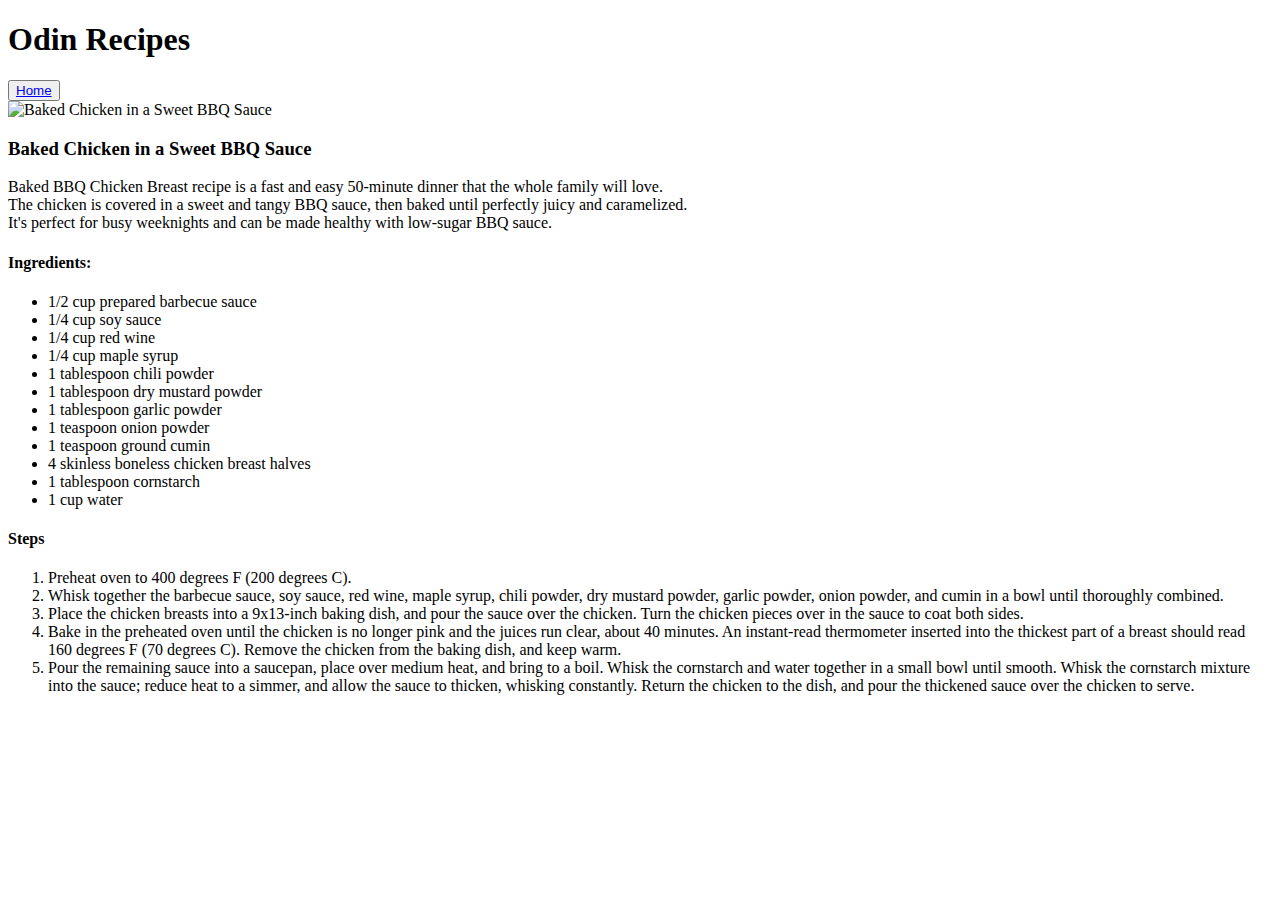
==== recipes/baked-chicken.html @ b2fc65a1 "Create four pages and one complete recipe" ====
<!DOCTYPE html>
<html lang="en">
    <head>
        <meta charset="UTF-8">
        <title>Baked Chicken</title>
    </head>

    <body>
        <h1>Odin Recipes</h1>
        <button><a href="../index.html">Home</a></button>
        <br>
        <img src="https://imagesvc.meredithcorp.io/v3/mm/image?url=https%3A%2F%2Fstatic.onecms.io%2Fwp-content%2Fuploads%2Fsites%2F43%2F2022%2F06%2F15%2FBaked-Chicken-In-a-Sweet-BBQ-Sauce-France-C-4x3-1-2000.jpg" alt="Baked Chicken in a Sweet BBQ Sauce" width="500" height="375">
        <h3>Baked Chicken in a Sweet BBQ Sauce</h3>
        <p>Baked BBQ Chicken Breast recipe is a fast and easy 50-minute dinner that the whole family will love.
        <br>The chicken is covered in a sweet and tangy BBQ sauce, then baked until perfectly juicy and caramelized.
        <br>It's perfect for busy weeknights and can be made healthy with low-sugar BBQ sauce.</p>
        <h4>Ingredients:</h4>
        <ul>
            <li>1/2 cup prepared barbecue sauce</li>
            <li>1/4 cup soy sauce</li>
            <li>1/4 cup red wine</li>
            <li>1/4 cup maple syrup</li>
            <li>1 tablespoon chili powder</li>
            <li>1 tablespoon dry mustard powder</li>
            <li>1 tablespoon garlic powder</li>
            <li>1 teaspoon onion powder</li>
            <li>1 teaspoon ground cumin</li>
            <li>4 skinless boneless chicken breast halves</li>
            <li>1 tablespoon cornstarch</li>
            <li>1 cup water</li>
        </ul>
        <h4>Steps</h4>
        <ol>
            <li>Preheat oven to 400 degrees F (200 degrees C).</li>
            <li>Whisk together the barbecue sauce, soy sauce, red wine, maple syrup, chili powder, dry mustard powder, garlic powder, onion powder, and cumin in a bowl until thoroughly combined.</li>
            <li>Place the chicken breasts into a 9x13-inch baking dish, and pour the sauce over the chicken. Turn the chicken pieces over in the sauce to coat both sides.</li>
            <li>Bake in the preheated oven until the chicken is no longer pink and the juices run clear, about 40 minutes. An instant-read thermometer inserted into the thickest part of a breast should read 160 degrees F (70 degrees C). Remove the chicken from the baking dish, and keep warm.</li>
            <li>Pour the remaining sauce into a saucepan, place over medium heat, and bring to a boil. Whisk the cornstarch and water together in a small bowl until smooth. Whisk the cornstarch mixture into the sauce; reduce heat to a simmer, and allow the sauce to thicken, whisking constantly. Return the chicken to the dish, and pour the thickened sauce over the chicken to serve.</li>
        </ol>
    </body>
</html>
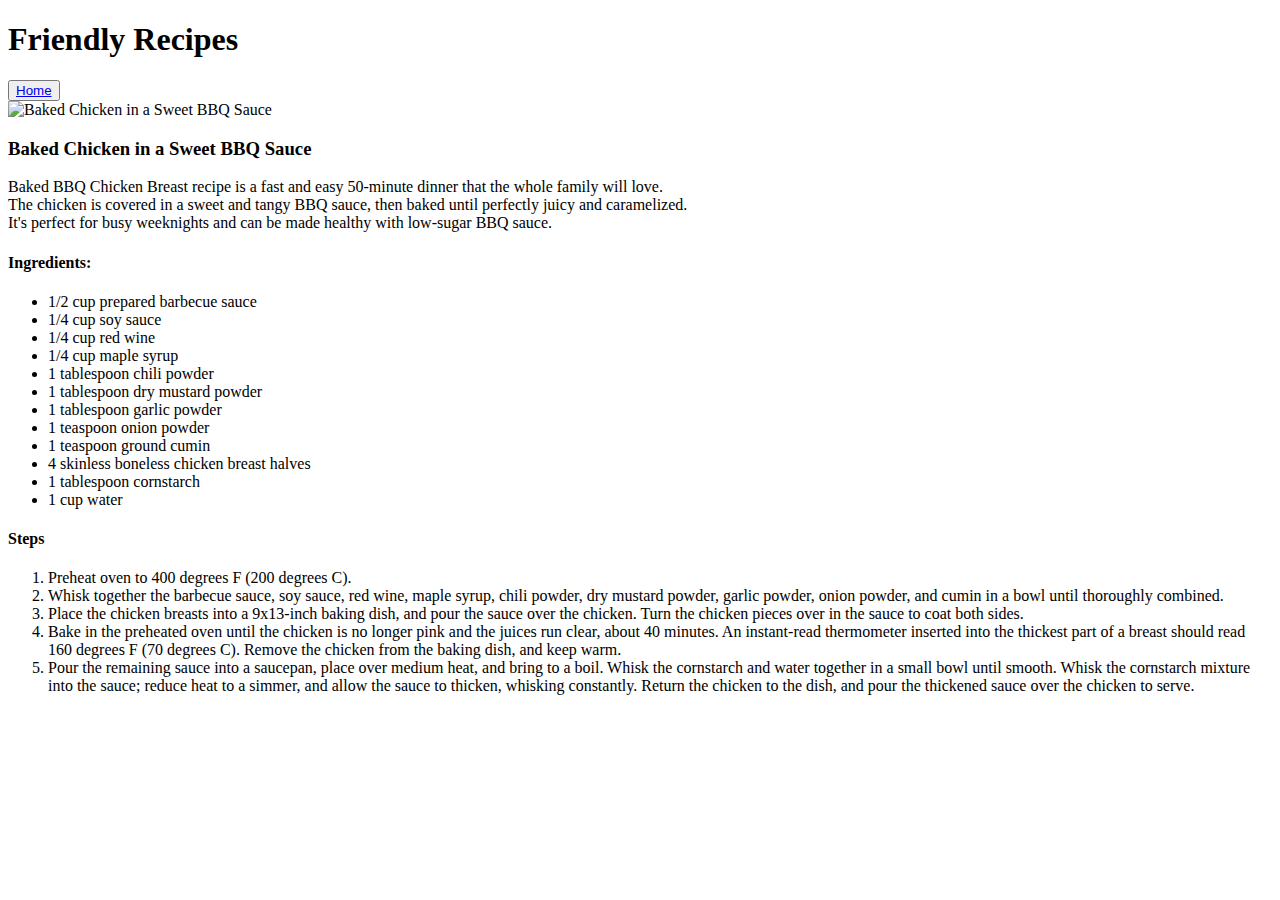
==== commit f9542f2d: "Add waffle page and edit index" ====
--- a/recipes/baked-chicken.html
+++ b/recipes/baked-chicken.html
@@ -6,7 +6,7 @@
     </head>
 
     <body>
-        <h1>Odin Recipes</h1>
+        <h1>Friendly Recipes</h1>
         <button><a href="../index.html">Home</a></button>
         <br>
         <img src="https://imagesvc.meredithcorp.io/v3/mm/image?url=https%3A%2F%2Fstatic.onecms.io%2Fwp-content%2Fuploads%2Fsites%2F43%2F2022%2F06%2F15%2FBaked-Chicken-In-a-Sweet-BBQ-Sauce-France-C-4x3-1-2000.jpg" alt="Baked Chicken in a Sweet BBQ Sauce" width="500" height="375">
@@ -38,4 +38,4 @@
             <li>Pour the remaining sauce into a saucepan, place over medium heat, and bring to a boil. Whisk the cornstarch and water together in a small bowl until smooth. Whisk the cornstarch mixture into the sauce; reduce heat to a simmer, and allow the sauce to thicken, whisking constantly. Return the chicken to the dish, and pour the thickened sauce over the chicken to serve.</li>
         </ol>
     </body>
-</html>+</html> 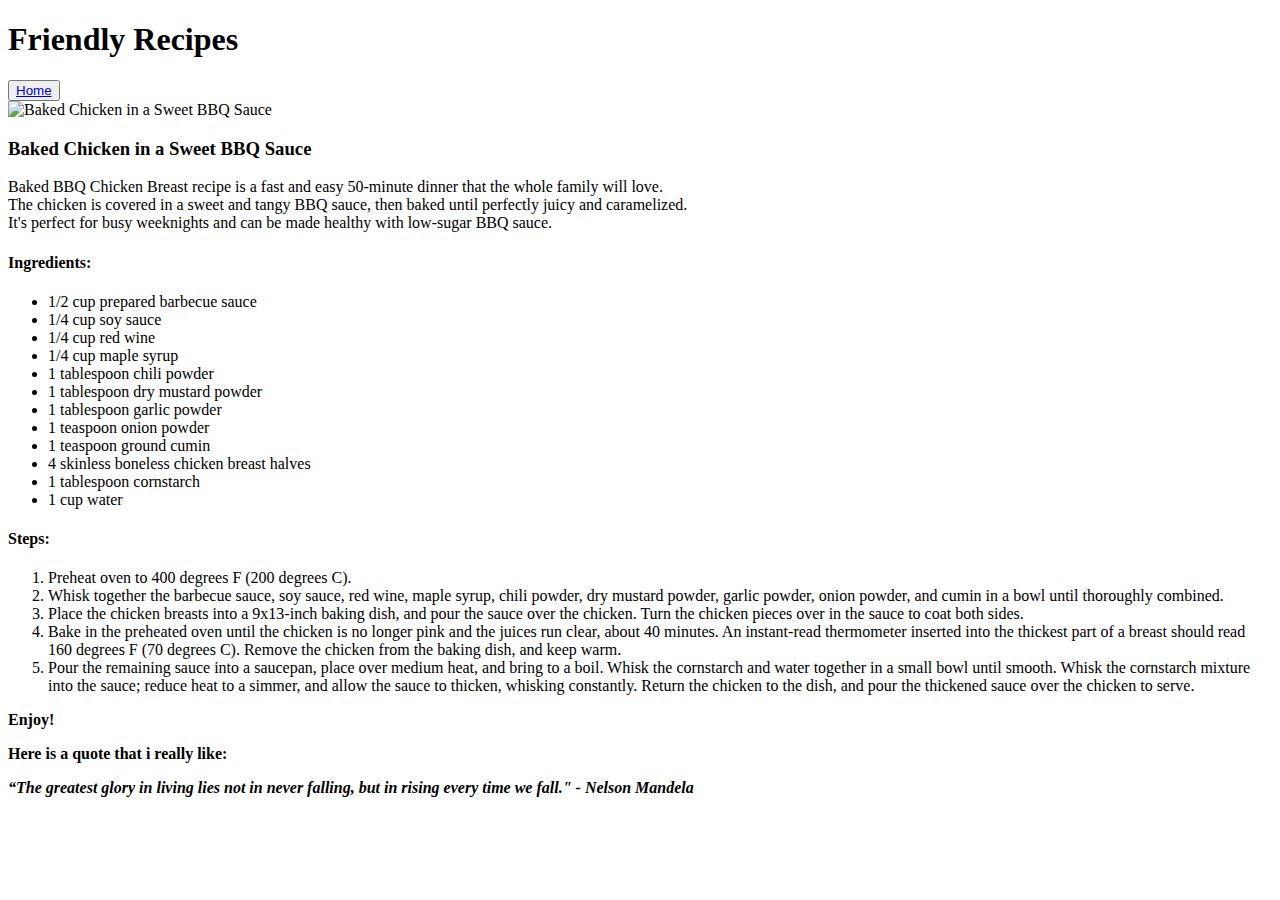
==== commit 4c69c236: "Complete banana bread page and add quotes on pages" ====
--- a/recipes/baked-chicken.html
+++ b/recipes/baked-chicken.html
@@ -29,7 +29,7 @@
             <li>1 tablespoon cornstarch</li>
             <li>1 cup water</li>
         </ul>
-        <h4>Steps</h4>
+        <h4>Steps:</h4>
         <ol>
             <li>Preheat oven to 400 degrees F (200 degrees C).</li>
             <li>Whisk together the barbecue sauce, soy sauce, red wine, maple syrup, chili powder, dry mustard powder, garlic powder, onion powder, and cumin in a bowl until thoroughly combined.</li>
@@ -37,5 +37,8 @@
             <li>Bake in the preheated oven until the chicken is no longer pink and the juices run clear, about 40 minutes. An instant-read thermometer inserted into the thickest part of a breast should read 160 degrees F (70 degrees C). Remove the chicken from the baking dish, and keep warm.</li>
             <li>Pour the remaining sauce into a saucepan, place over medium heat, and bring to a boil. Whisk the cornstarch and water together in a small bowl until smooth. Whisk the cornstarch mixture into the sauce; reduce heat to a simmer, and allow the sauce to thicken, whisking constantly. Return the chicken to the dish, and pour the thickened sauce over the chicken to serve.</li>
         </ol>
+        <p><strong>Enjoy!</strong></p>
+        <p><strong>Here is a quote that i really like:</strong></p>
+        <p><strong><em>“The greatest glory in living lies not in never falling, but in rising every time we fall." - Nelson Mandela</em></strong></p>
     </body>
 </html> 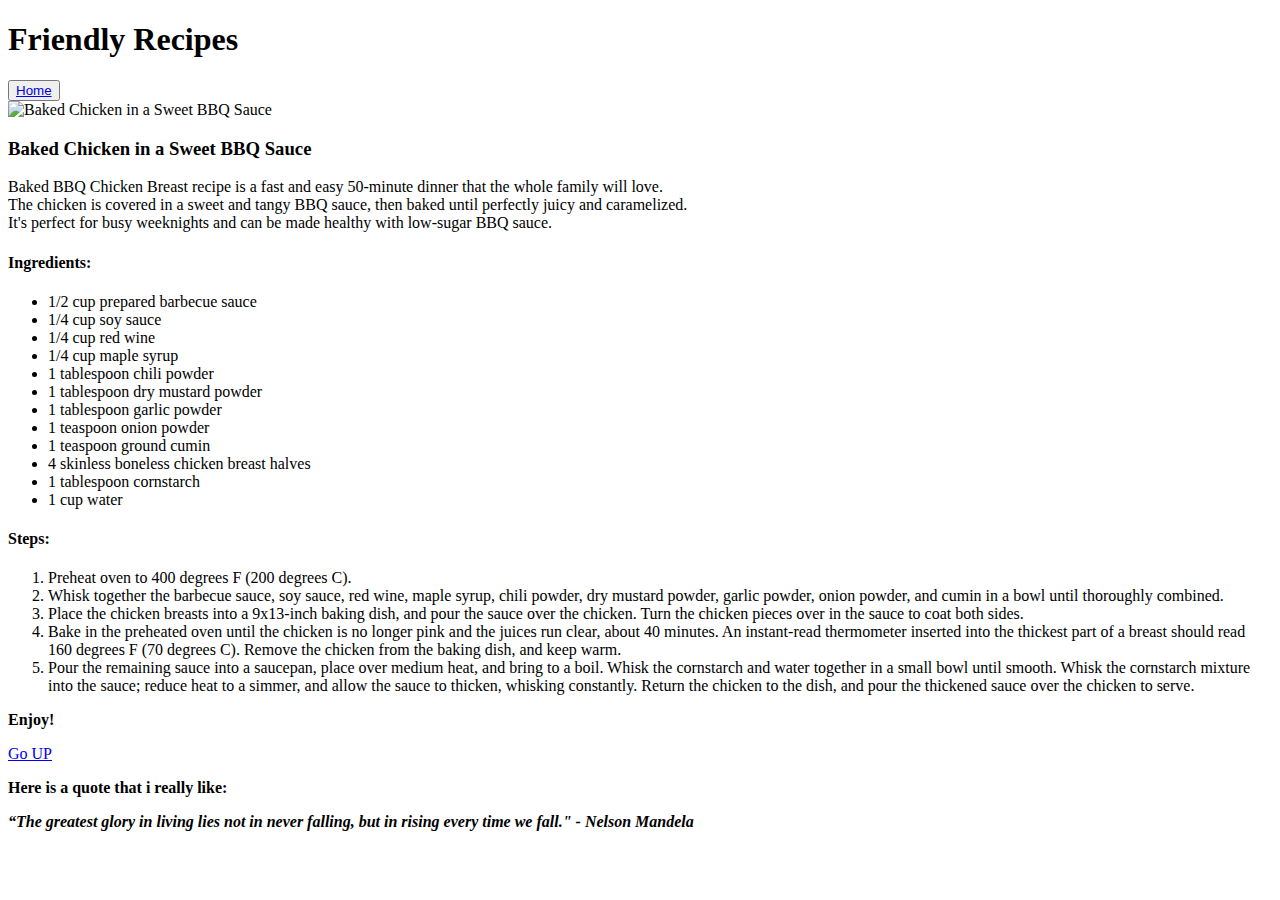
==== commit f6fae506: "Add anchor on every page" ====
--- a/recipes/baked-chicken.html
+++ b/recipes/baked-chicken.html
@@ -6,7 +6,7 @@
     </head>
 
     <body>
-        <h1>Friendly Recipes</h1>
+        <h1 id="Top">Friendly Recipes</h1>
         <button><a href="../index.html">Home</a></button>
         <br>
         <img src="https://imagesvc.meredithcorp.io/v3/mm/image?url=https%3A%2F%2Fstatic.onecms.io%2Fwp-content%2Fuploads%2Fsites%2F43%2F2022%2F06%2F15%2FBaked-Chicken-In-a-Sweet-BBQ-Sauce-France-C-4x3-1-2000.jpg" alt="Baked Chicken in a Sweet BBQ Sauce" width="500" height="375">
@@ -38,6 +38,7 @@
             <li>Pour the remaining sauce into a saucepan, place over medium heat, and bring to a boil. Whisk the cornstarch and water together in a small bowl until smooth. Whisk the cornstarch mixture into the sauce; reduce heat to a simmer, and allow the sauce to thicken, whisking constantly. Return the chicken to the dish, and pour the thickened sauce over the chicken to serve.</li>
         </ol>
         <p><strong>Enjoy!</strong></p>
+        <a href="#Top">Go UP</a>
         <p><strong>Here is a quote that i really like:</strong></p>
         <p><strong><em>“The greatest glory in living lies not in never falling, but in rising every time we fall." - Nelson Mandela</em></strong></p>
     </body>
